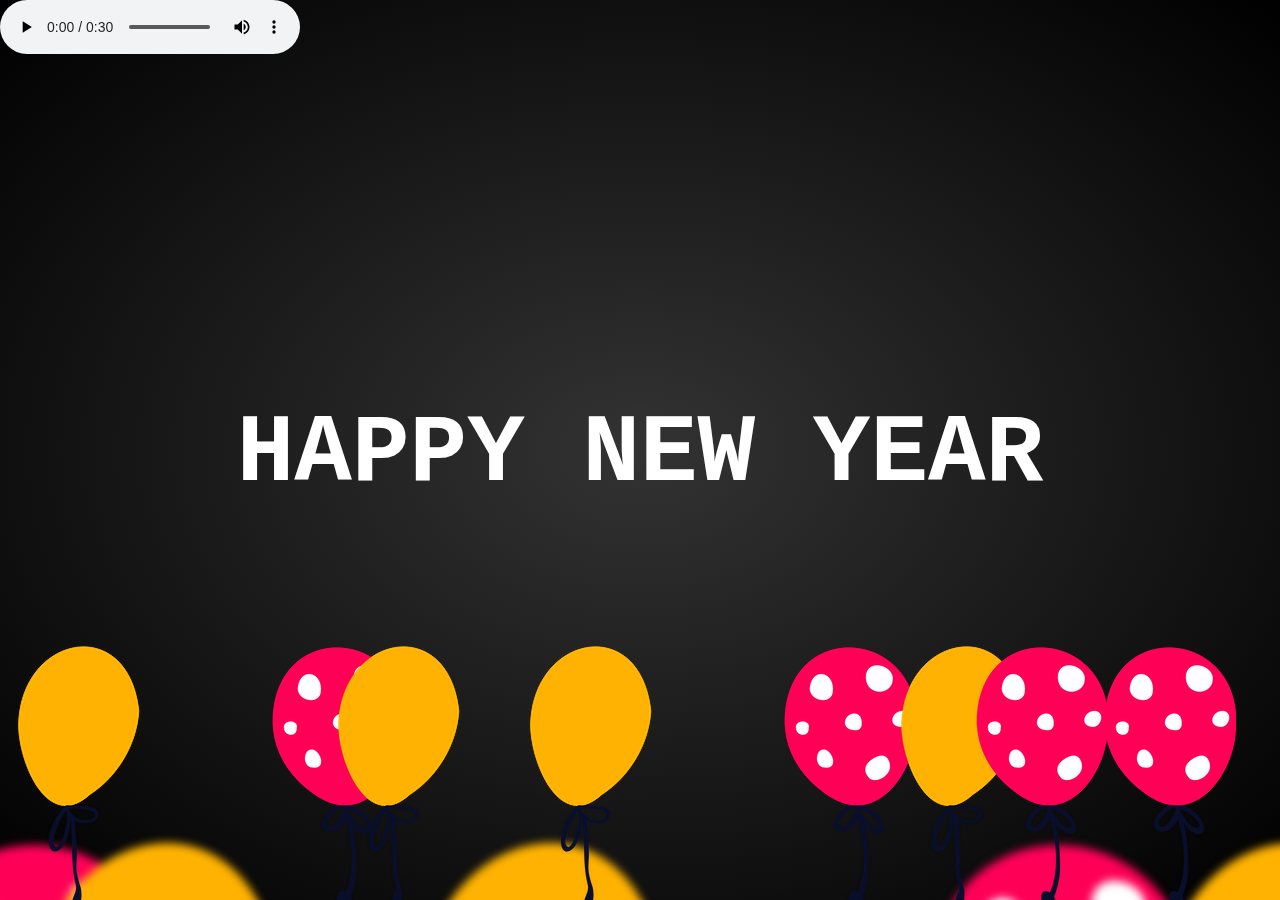
==== newyear.html @ 690e68a9 "first" ====
<!DOCTYPE html>
<html lang="en">
  <head>
    <meta charset="UTF-8" />
    <meta name="viewport" content="width=device-width, initial-scale=1.0" />
    <title>Celebration</title>
    <link rel="stylesheet" href="css/style.css" />
  </head>
  <body>
    <section>
      <h2>HAPPY NEW YEAR</h2>
      <div class="set">
        <div><img src="images/Allura - Balloon.png" /></div>
        <div><img src="images/Allura - Yellow Balloon.png" /></div>
        <div><img src="images/Allura - Balloon.png" /></div>
        <div><img src="images/Allura - Yellow Balloon.png" /></div>
        <div><img src="images/Allura - Balloon.png" /></div>
        <div><img src="images/Allura - Yellow Balloon.png" /></div>
        <div><img src="images/Allura - Balloon.png" /></div>
        <div><img src="images/Allura - Yellow Balloon.png" /></div>
      </div>
      <div class="set set2">
        <div><img src="images/Allura - Balloon.png" /></div>
        <div><img src="images/Allura - Yellow Balloon.png" /></div>
        <div><img src="images/Allura - Balloon.png" /></div>
        <div><img src="images/Allura - Yellow Balloon.png" /></div>
        <div><img src="images/Allura - Balloon.png" /></div>
        <div><img src="images/Allura - Yellow Balloon.png" /></div>
        <div><img src="images/Allura - Balloon.png" /></div>
        <div><img src="images/Allura - Yellow Balloon.png" /></div>
      </div>
      <div class="set set3">
        <div><img src="images/Allura - Balloon.png" /></div>
        <div><img src="images/Allura - Yellow Balloon.png" /></div>
        <div><img src="images/Allura - Balloon.png" /></div>
        <div><img src="images/Allura - Yellow Balloon.png" /></div>
        <div><img src="images/Allura - Balloon.png" /></div>
        <div><img src="images/Allura - Yellow Balloon.png" /></div>
        <div><img src="images/Allura - Balloon.png" /></div>
        <div><img src="images/Allura - Yellow Balloon.png" /></div>
      </div>
      <audio controls autoplay loop>
        <source src="ringtone.mp3" type="audio/ogg" />
        <embed
          src="ringtone.mp3"
          autostart="true"
          loop="true"
          hidden="true"
          width="0"
          height="0"
        />
      </audio>
    </section>
  </body>
</html>
---- css/style.css ----
/* Index Page css */
* {
  margin: 0%;
  padding: 0%;
  overflow: hidden;
}
.header {
  position: absolute;
  top: 20%;
  width: 100%;
  text-align: center;
}
.header h4 {
  color: white;
  font-weight: bold;
  font-size: 5em;
  font-family: "Courier New", Courier, monospace;
  /* transform: translateY(-100px); */
}
.header button {
  position: relative;
  margin-top: 40px;
  text-align: center;
  font-family: "Courier New", Courier, monospace;
  font-weight: bold;
}
.button {
  width: 100%;
  border-radius: 50%;
  border-left: 5px solid red;
  border-right: 5px solid blue;
  border-top: 5px solid green;
  border-bottom: 5px solid yellow;
}
.button:hover {
  background-color: black;
  border-top: 5px solid red;
  border-bottom: 5px solid blue;
  border-right: 5px solid green;
  border-left: 5px solid darkmagenta;
}

footer {
  color: white;
  text-align: center;
  position: absolute;
  top: 90%;
  width: 100%;
}
/* Newyear Page css */
*,
body {
  margin: 0%;
  padding: 0%;
  overflow: hidden;
}
h2 {
  color: white;
  position: absolute;
  top: 50%;
  width: 100%;
  text-align: center;
  font-size: 6em;
  font-family: "Courier New", Courier, monospace;
  transform: translateY(-50px);
}

body {
  /* background: url("/images/Allura\ -\ Proposal.png") no-repeat center center
    fixed; */
  background-size: cover;
}
section {
  position: absolute;
  width: 100%;
  height: 100%;
  background: radial-gradient(#333333, #000000);
}
.set {
  position: absolute;
  width: 100%;
  height: 100%;
  top: 0;
  left: 0;
}
.set div {
  position: absolute;
  display: block;
}
.set div:nth-child(1) {
  left: 20%;
  top: 70%;
  animation: animate 15s linear infinite;
}
.set div:nth-child(2) {
  left: 40%;
  top: 70%;
  animation: animate 25s linear infinite;
}
.set div:nth-child(3) {
  left: 60%;
  top: 70%;
  animation: animate 11s linear infinite;
}
.set div:nth-child(4) {
  left: 0%;
  top: 70%;
  animation: animate 13s linear infinite;
}
.set div:nth-child(5) {
  left: 85%;
  top: 70%;
  animation: animate 9s linear infinite;
}
.set div:nth-child(6) {
  left: 69%;
  top: 70%;
  animation: animate 5s linear infinite;
}
.set div:nth-child(7) {
  left: 75%;
  top: 70%;
  animation: animate 6s linear infinite;
}
.set div:nth-child(8) {
  left: 25%;
  top: 70%;
  animation: animate 8s linear infinite;
}
@keyframes animate {
  0% {
    opacity: 0;
    top: 70%;
    transform: translateY(-20px) rotate(0deg);
  }
  10% {
    opacity: 1;
  }
  20% {
    transform: translateX(-20px) rotate(0deg);
  }
  40% {
    transform: translateX(-20px) rotate(0deg);
  }
  60% {
    transform: translateX(-20px) rotate(0deg);
  }
  80% {
    transform: translateX(-20px) rotate(0deg);
  }
  100% {
    transform: translateX(-20px) rotate(0deg);
    top: -80%;
  }
}
.set2 {
  transform: scale(2) rotate(0deg);
  filter: blur(2px);
}
set3 {
  transform: scale(0.5) rotate(0deg);
  filter: blur(1px);
}
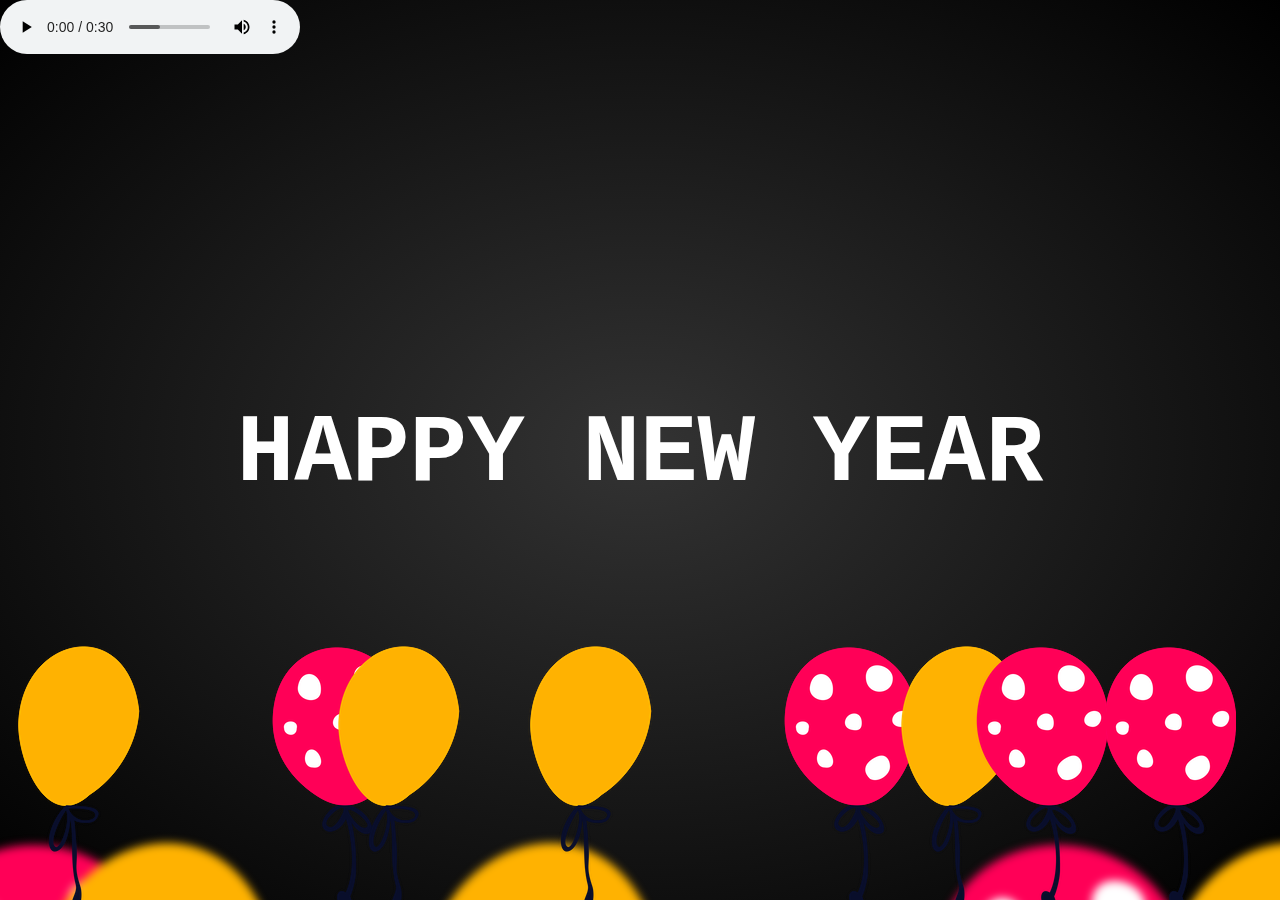
==== commit cde66930: "second" ====
--- a/newyear.html
+++ b/newyear.html
@@ -4,45 +4,45 @@
     <meta charset="UTF-8" />
     <meta name="viewport" content="width=device-width, initial-scale=1.0" />
     <title>Celebration</title>
-    <link rel="stylesheet" href="css/style.css" />
+    <link rel="stylesheet" href="/css/style.css" />
   </head>
   <body>
     <section>
       <h2>HAPPY NEW YEAR</h2>
       <div class="set">
-        <div><img src="images/Allura - Balloon.png" /></div>
-        <div><img src="images/Allura - Yellow Balloon.png" /></div>
-        <div><img src="images/Allura - Balloon.png" /></div>
-        <div><img src="images/Allura - Yellow Balloon.png" /></div>
-        <div><img src="images/Allura - Balloon.png" /></div>
-        <div><img src="images/Allura - Yellow Balloon.png" /></div>
-        <div><img src="images/Allura - Balloon.png" /></div>
-        <div><img src="images/Allura - Yellow Balloon.png" /></div>
+        <div><img src="/images/Allura - Balloon.png" /></div>
+        <div><img src="/images/Allura - Yellow Balloon.png" /></div>
+        <div><img src="/images/Allura - Balloon.png" /></div>
+        <div><img src="/images/Allura - Yellow Balloon.png" /></div>
+        <div><img src="/images/Allura - Balloon.png" /></div>
+        <div><img src="/images/Allura - Yellow Balloon.png" /></div>
+        <div><img src="/images/Allura - Balloon.png" /></div>
+        <div><img src="/images/Allura - Yellow Balloon.png" /></div>
       </div>
       <div class="set set2">
-        <div><img src="images/Allura - Balloon.png" /></div>
-        <div><img src="images/Allura - Yellow Balloon.png" /></div>
-        <div><img src="images/Allura - Balloon.png" /></div>
-        <div><img src="images/Allura - Yellow Balloon.png" /></div>
-        <div><img src="images/Allura - Balloon.png" /></div>
-        <div><img src="images/Allura - Yellow Balloon.png" /></div>
-        <div><img src="images/Allura - Balloon.png" /></div>
-        <div><img src="images/Allura - Yellow Balloon.png" /></div>
+        <div><img src="/images/Allura - Balloon.png" /></div>
+        <div><img src="/images/Allura - Yellow Balloon.png" /></div>
+        <div><img src="/images/Allura - Balloon.png" /></div>
+        <div><img src="/images/Allura - Yellow Balloon.png" /></div>
+        <div><img src="/images/Allura - Balloon.png" /></div>
+        <div><img src="/images/Allura - Yellow Balloon.png" /></div>
+        <div><img src="/images/Allura - Balloon.png" /></div>
+        <div><img src="/images/Allura - Yellow Balloon.png" /></div>
       </div>
       <div class="set set3">
-        <div><img src="images/Allura - Balloon.png" /></div>
-        <div><img src="images/Allura - Yellow Balloon.png" /></div>
-        <div><img src="images/Allura - Balloon.png" /></div>
-        <div><img src="images/Allura - Yellow Balloon.png" /></div>
-        <div><img src="images/Allura - Balloon.png" /></div>
-        <div><img src="images/Allura - Yellow Balloon.png" /></div>
-        <div><img src="images/Allura - Balloon.png" /></div>
-        <div><img src="images/Allura - Yellow Balloon.png" /></div>
+        <div><img src="/images/Allura - Balloon.png" /></div>
+        <div><img src="/images/Allura - Yellow Balloon.png" /></div>
+        <div><img src="/images/Allura - Balloon.png" /></div>
+        <div><img src="/images/Allura - Yellow Balloon.png" /></div>
+        <div><img src="/images/Allura - Balloon.png" /></div>
+        <div><img src="/images/Allura - Yellow Balloon.png" /></div>
+        <div><img src="/images/Allura - Balloon.png" /></div>
+        <div><img src="/images/Allura - Yellow Balloon.png" /></div>
       </div>
       <audio controls autoplay loop>
-        <source src="ringtone.mp3" type="audio/ogg" />
+        <source src="/music/ringtone.mp3" type="audio/ogg" />
         <embed
-          src="ringtone.mp3"
+          src="/music/ringtone.mp3"
           autostart="true"
           loop="true"
           hidden="true"
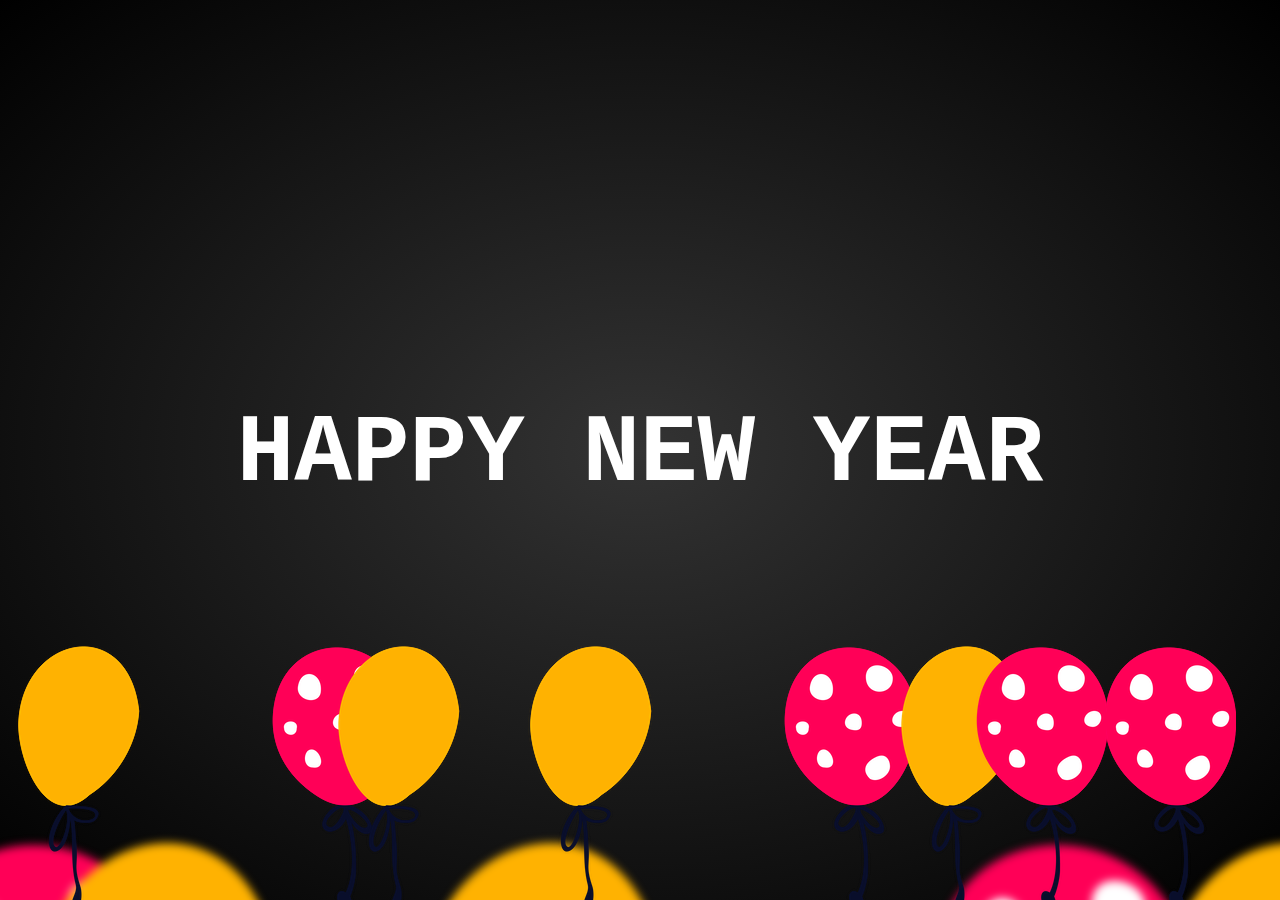
==== commit bc01d3e4: "Update newyear.html" ====
--- a/newyear.html
+++ b/newyear.html
@@ -4,45 +4,45 @@
     <meta charset="UTF-8" />
     <meta name="viewport" content="width=device-width, initial-scale=1.0" />
     <title>Celebration</title>
-    <link rel="stylesheet" href="/css/style.css" />
+    <link rel="stylesheet" href="css/style.css" />
   </head>
   <body>
     <section>
       <h2>HAPPY NEW YEAR</h2>
       <div class="set">
-        <div><img src="/images/Allura - Balloon.png" /></div>
-        <div><img src="/images/Allura - Yellow Balloon.png" /></div>
-        <div><img src="/images/Allura - Balloon.png" /></div>
-        <div><img src="/images/Allura - Yellow Balloon.png" /></div>
-        <div><img src="/images/Allura - Balloon.png" /></div>
-        <div><img src="/images/Allura - Yellow Balloon.png" /></div>
-        <div><img src="/images/Allura - Balloon.png" /></div>
-        <div><img src="/images/Allura - Yellow Balloon.png" /></div>
+        <div><img src="images/Allura - Balloon.png" /></div>
+        <div><img src="images/Allura - Yellow Balloon.png" /></div>
+        <div><img src="images/Allura - Balloon.png" /></div>
+        <div><img src="images/Allura - Yellow Balloon.png" /></div>
+        <div><img src="images/Allura - Balloon.png" /></div>
+        <div><img src="images/Allura - Yellow Balloon.png" /></div>
+        <div><img src="images/Allura - Balloon.png" /></div>
+        <div><img src="images/Allura - Yellow Balloon.png" /></div>
       </div>
       <div class="set set2">
-        <div><img src="/images/Allura - Balloon.png" /></div>
-        <div><img src="/images/Allura - Yellow Balloon.png" /></div>
-        <div><img src="/images/Allura - Balloon.png" /></div>
-        <div><img src="/images/Allura - Yellow Balloon.png" /></div>
-        <div><img src="/images/Allura - Balloon.png" /></div>
-        <div><img src="/images/Allura - Yellow Balloon.png" /></div>
-        <div><img src="/images/Allura - Balloon.png" /></div>
-        <div><img src="/images/Allura - Yellow Balloon.png" /></div>
+        <div><img src="images/Allura - Balloon.png" /></div>
+        <div><img src="images/Allura - Yellow Balloon.png" /></div>
+        <div><img src="images/Allura - Balloon.png" /></div>
+        <div><img src="images/Allura - Yellow Balloon.png" /></div>
+        <div><img src="images/Allura - Balloon.png" /></div>
+        <div><img src="images/Allura - Yellow Balloon.png" /></div>
+        <div><img src="images/Allura - Balloon.png" /></div>
+        <div><img src="images/Allura - Yellow Balloon.png" /></div>
       </div>
       <div class="set set3">
-        <div><img src="/images/Allura - Balloon.png" /></div>
-        <div><img src="/images/Allura - Yellow Balloon.png" /></div>
-        <div><img src="/images/Allura - Balloon.png" /></div>
-        <div><img src="/images/Allura - Yellow Balloon.png" /></div>
-        <div><img src="/images/Allura - Balloon.png" /></div>
-        <div><img src="/images/Allura - Yellow Balloon.png" /></div>
-        <div><img src="/images/Allura - Balloon.png" /></div>
-        <div><img src="/images/Allura - Yellow Balloon.png" /></div>
+        <div><img src="images/Allura - Balloon.png" /></div>
+        <div><img src="images/Allura - Yellow Balloon.png" /></div>
+        <div><img src="images/Allura - Balloon.png" /></div>
+        <div><img src="images/Allura - Yellow Balloon.png" /></div>
+        <div><img src="images/Allura - Balloon.png" /></div>
+        <div><img src="images/Allura - Yellow Balloon.png" /></div>
+        <div><img src="images/Allura - Balloon.png" /></div>
+        <div><img src="images/Allura - Yellow Balloon.png" /></div>
       </div>
-      <audio controls autoplay loop>
-        <source src="/music/ringtone.mp3" type="audio/ogg" />
+      <audio autoplay loop>
+        <source src="music/ringtone.mp3" type="audio/ogg" />
         <embed
-          src="/music/ringtone.mp3"
+          src="music/ringtone.mp3"
           autostart="true"
           loop="true"
           hidden="true"
